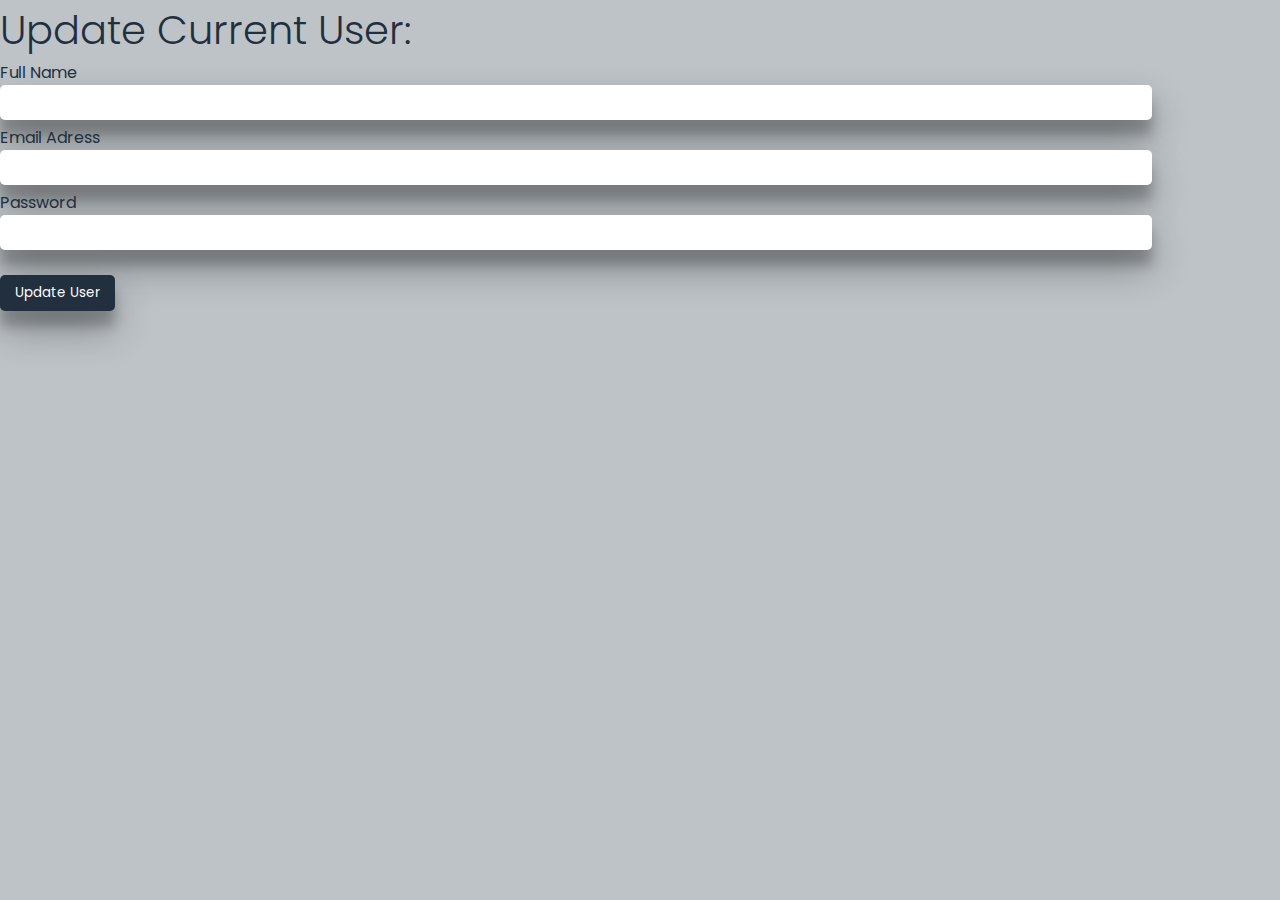
==== update.html @ 4e3ecdfe "add modal and set up add email verification" ====
<!DOCTYPE html>
<html lang="en">
<head>
    <meta charset="UTF-8">
    <meta name="viewport" content="width=device-width, initial-scale=1.0">
    <title>Document</title>
    <link rel="stylesheet" href="style.css">
</head>
<body>
     <div class="addNewUser" id="updateUser">
            <h2>Update Current User:</h2>
            <form action=""  id="updateUserForm" >
                <label for="updateUsername">Full Name</label><br>
                <input type="text" name="updateUsername" id="updateUsername">
            <span id="err1"></span>
                <br>
                 <label for="updateEmail">Email Adress</label><br>
                <input type="email" name="updateEmail" id="updateEmail">
                <span id="err2"></span><br>
                 <label for="updatePassword">Password</label><br>
                <input type="text" name="updatePassword" id="updatePassword"><span id="err3"></span><br>
               <button type="button" onclick="updateUser()">Update User</button>
            </form>
         </div>

         <script src="main.js"></script>
</body>
</html>
---- style.css ----
@import url("https://fonts.googleapis.com/css2?family=Poppins:ital,wght@0,100;0,200;0,300;0,400;0,500;0,600;0,700;0,800;1,100;1,200;1,300;1,400;1,500;1,600;1,700;1,800&display=swap");

*{ margin: 0%;
padding: 0;
box-sizing: border-box;
list-style: none;
font-family: "Poppins", sans-serif;}
body{
    background-color: #bdc3c7;
}

.userMangement{
    display: flex;
    /* align-items: center; */
    /* justify-content: space-between;   */
    flex-direction: column;
    background-color: #FFC312;
    /* margin: 60px 160px; */

    height:120vh ;
    /* border: 5px solid black; */
    /* border-radius: 20px; */
    position: relative;
}
.header{
    display: flex;
    justify-content: space-between;
    padding: 20px 30px;
    background-color: #222f3e;
    color: white;

}
.content{
    display:  flex;
    justify-content: space-between;
    width: 100%;
}
.left{ position: relative;
    display: flex;
    flex-direction: column;
    width: 40%;
    padding: 20px 20px;
  height:105vh ;
  align-items: center;
  background-color:#FFC312;
box-shadow: rgba(0, 0, 0, 0.3) 0px 19px 38px, rgba(0, 0, 0, 0.22) 0px 15px 12px;
overflow-x: hidden;
transition: 0.5s;
  /* justify-content: center; */
}
.left button{
    width: 80%;
    height: 40px;
    margin: 10px 0px;
    background-color: #222f3e;
        color: white;
        font-weight: 500;
        font-size: 1rem;
        outline: none;
        border: none;
        border-radius: 5px;
    box-shadow: rgba(0, 0, 0, 0.3) 0px 19px 38px, rgba(0, 0, 0, 0.22) 0px 15px 12px;
    transition: 0.3s;
}.menu{
    color: #FFC312;
    font-size: 22px;
    margin-left: 50px;
    border-bottom: #FFC312 1px solid;
}
.menu:hover{
    color: white;
    cursor: pointer;
}
.leftSpan{
    color: #222f3e; 
width:fit-content;
/* background: #000; */
align-self: flex-end;

}
.leftSpan i{
    font-weight:bolder;
    font-size: 20px;
}
.leftSpan i:hover{
    color: red
}
.menu .bi{
    margin-right: 2px;
     font-weight:bolder;
    font-size: 20px;
}
#userLoginBtn{
  position: absolute;
  bottom:120px;

   
}

hr{
width: 80%;
margin-top: 10px;

}
#login{
    margin-top: 50px;
}
.right{
 display: flex;
 width: 100%;
 height: 100%;
 /* justify-content: center; */
 padding: 20px 70px;
 padding-right: 100px;
background-color: #bdc3c7;

}

.usersList, .addNewUser,.deleteExtUser,.userLogin{
    width: 100%;
    color: #222f3e;
}
.usersList h2{
font-size: 2.5rem;
font-weight: 300;

}
.formBtn{
    padding: 2px;
    border: none;
    outline: none;
    display: inline-block; 
    margin-left: 5px;
   background-color: transparent;
   color: blueviolet;
}
.formbtn2{
    color: red;
}

.formBtn:hover{
    border-bottom: blueviolet 1px solid;
  line-height: 10px;
  color: blue;
  transition-delay: .2s;
}
.formbtn2:hover {
    border-bottom: darkred 1px solid;
    line-height: 20px;
    color: darkred;
transition-delay: .3s;
}
.userList{
    width: 100%;
    /* background-color: #ffff; */
    padding: 20px 5px;
    margin-top: 20px;
    /* box-shadow: rgba(0, 0, 0, 0.3) 0px 19px 38px, rgba(0, 0, 0, 0.22) 0px 15px 12px; */
    text-align:left ;
}


.bi{
    margin-right: 10px;
    font-weight: 500;
        font-size: 1rem;
}
.addNewUser form input,
.deleteExtUser form input,
.userLogin form input{
    
    width: 90%;
    height: 35px;
    border: none;
    outline-offset: 3px ;
    outline-color: #e8c14b;
    border-radius: 5px;
    margin-bottom: 5px;
    box-shadow: rgba(0, 0, 0, 0.3) 0px 19px 38px, rgba(0, 0, 0, 0.22) 0px 15px 12px;
}
.addNewUser from label,
.deleteExtUser form label,
.userLogin form label{
    margin-bottom: 2px;
    color: #222f3e; 
}
.addNewUser h2,
.deleteExtUser h2,
.userLogin h2{
font-size: 2.5rem;
    font-weight: 300;
    color: #222f3e;
}
.addNewUser button,
.deleteExtUser button,
.userLogin button{
    padding: 8px 15px;
    margin-top: 20px;
    background-color: #222f3e;
    color: #ffff;
    border-radius: 5px;
    outline: none;
    border: none;
    box-shadow: rgba(0, 0, 0, 0.3) 0px 19px 38px, rgba(0, 0, 0, 0.22) 0px 15px 12px;
}
.logout{
    display: inline-block;
    position: absolute;
    width:70px;
    /* padding: 5px 0px; */
    right: 0;
    /* height: 20px; */
    margin:33px 25px;
    background-color: transparent;
    color: #bdc3c7;
    border: none;
    border-bottom: #FFC312 1px solid ;
}
.logout:hover{
    

    border-bottom:  1px solid blue;
}

.bi-box-arrow-in-left{
margin-right: 2px;
}
#err1,#err2,#err3{
    display: inline-block;
}
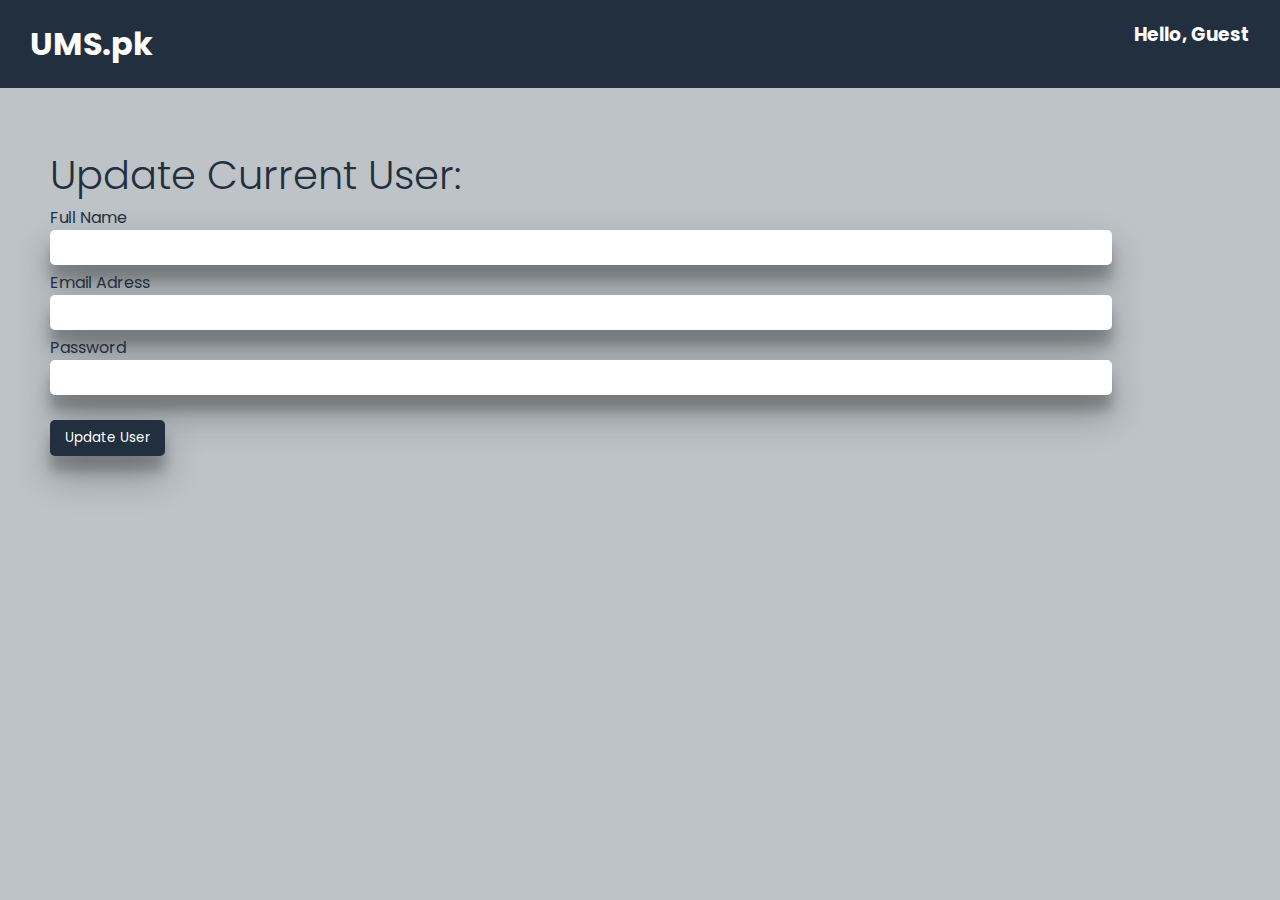
==== commit 91200ada: "changing in update functionality" ====
--- a/update.html
+++ b/update.html
@@ -5,9 +5,19 @@
     <meta name="viewport" content="width=device-width, initial-scale=1.0">
     <title>Document</title>
     <link rel="stylesheet" href="style.css">
+    <style>
+      #iframe{
+width:100vw;
+height:88px;
+
+border: none;
+      }
+
+    </style>
 </head>
 <body>
-     <div class="addNewUser" id="updateUser">
+  <iframe  id="iframe" src="header.html"  scrolling="no"  title="Iframe Example"></iframe>
+     <div class="addNewUser updateUser" id="updateUser">
             <h2>Update Current User:</h2>
             <form action=""  id="updateUserForm" >
                 <label for="updateUsername">Full Name</label><br>
@@ -23,6 +33,71 @@
             </form>
          </div>
 
-         <script src="main.js"></script>
-</body>
+         
+      
+     
+        </body>
+          <script>
+            let userData
+             (() => {
+   userData = JSON.parse(localStorage.getItem("userData")) || [];
+  console.log("userData",userData);
+
+})();
+//   let userToLog = userData.map((x,y) =>{
+// document.getElementById("updateUsername").value=`${x.name}`
+//  document.getElementById("updateEmail").value=`${x.emails}`
+//  document.getElementById("updatePassword").value=`${x.passwords}`
+
+//   } );
+
+// console.log("userdataId",String(userToLog));
+//  const userToLogin = userData.includes(userToLog)
+//  console.log("new",userToLogin);
+//  document.getElementById("updateUsername").value=`${userToLog}`
+//  document.getElementById("updateEmail").value=`${userToLog}`
+//  document.getElementById("updateUsername").value=`${userToLog}`
+             const urlParams = new URLSearchParams(window.location.search);
+  const parentId = urlParams.get("id");
+  console.log("parentId",parentId);
+
+  const userToupdatein = userData.find(user => user.id === parentId);
+  console.log("userToupdatein");
+
+  for (let index = 0; index < userData.length; index++) {
+    const element = userData[index];
+    console.log("element",element.id);
+    if(element.id===parentId){
+      console.log(element.name,element.emails,element.passwords);
+      document.getElementById("updateUsername").value=`${element.name}`;
+ document.getElementById("updateEmail").value=`${element.emails}`;
+ document.getElementById("updatePassword").value=`${element.passwords}`;
+    }
+  }
+  
+  
+const updateUser = () => {
+  
+    
+    const indexToUpdate = userData.findIndex(
+      (user) => user.id === parentId
+    );
+
+    if (indexToUpdate !== -1) {
+        userData[indexToUpdate].name = document.getElementById("updateUsername").value;
+        userData[indexToUpdate].emails = document.getElementById("updateEmail").value;
+        userData[indexToUpdate].passwords = document.getElementById("updatePassword").value;
+        localStorage.setItem("userData", JSON.stringify(userData));
+        alert("User updated successfully");
+        displayEmail(); // Update the displayed user list
+        // resetUpdateForm(); // Reset the form after updating
+    } else {
+        alert("User not found");
+    }
+}
+
+//    const userToupdate = userData.includes(parentId)
+//    console.log("userToupdate",userToupdate);
+  
+        </script>
 </html>--- a/style.css
+++ b/style.css
@@ -165,9 +165,16 @@
     font-weight: 500;
         font-size: 1rem;
 }
+.updateUser{
+    padding:50px;
+}.updateUser form input{
+    padding-left: 10px;
+}
+
 .addNewUser form input,
 .deleteExtUser form input,
-.userLogin form input{
+.userLogin form input
+{
     
     width: 90%;
     height: 35px;
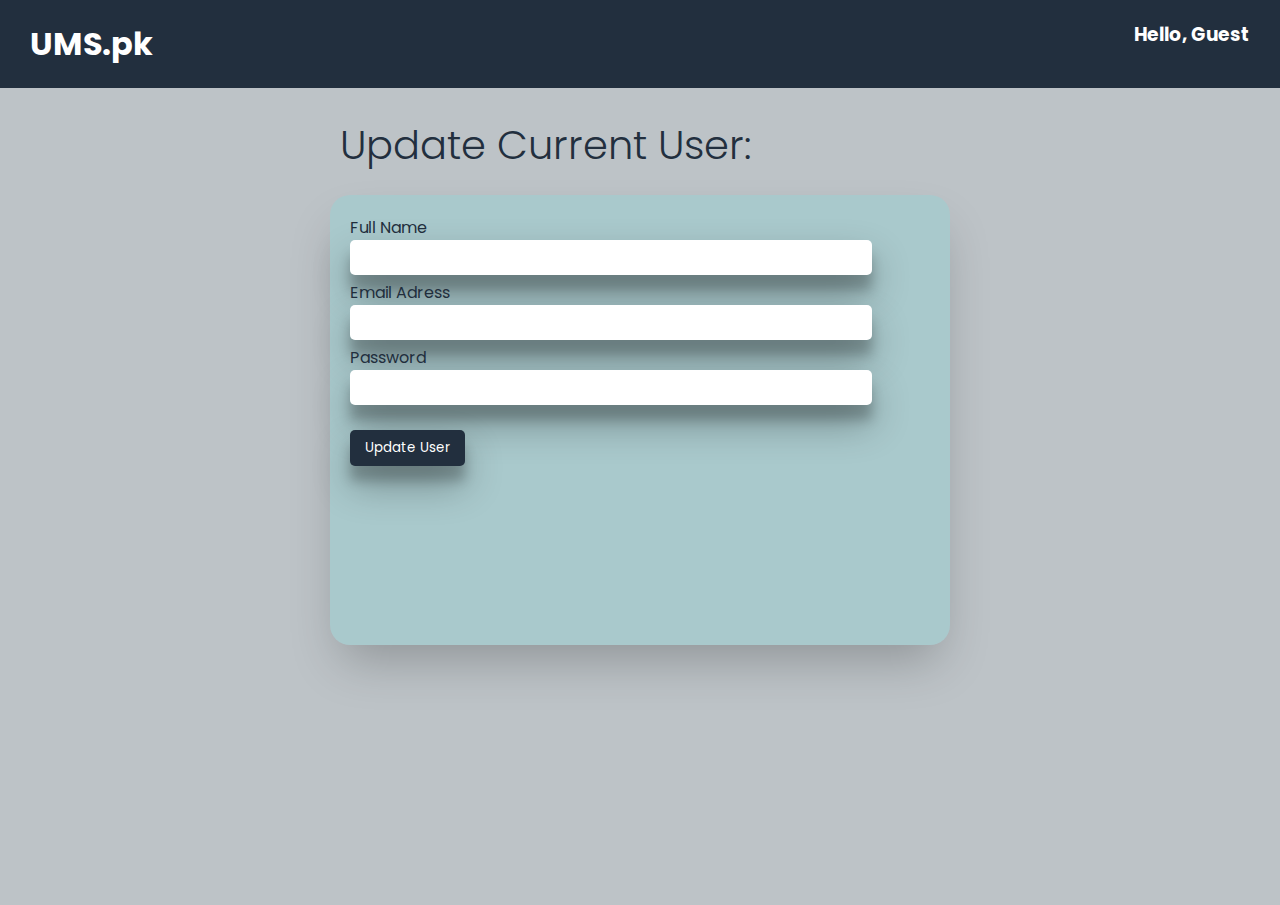
==== commit a945db79: "add animation and customize update.html" ====
--- a/update.html
+++ b/update.html
@@ -44,19 +44,7 @@
   console.log("userData",userData);
 
 })();
-//   let userToLog = userData.map((x,y) =>{
-// document.getElementById("updateUsername").value=`${x.name}`
-//  document.getElementById("updateEmail").value=`${x.emails}`
-//  document.getElementById("updatePassword").value=`${x.passwords}`
 
-//   } );
-
-// console.log("userdataId",String(userToLog));
-//  const userToLogin = userData.includes(userToLog)
-//  console.log("new",userToLogin);
-//  document.getElementById("updateUsername").value=`${userToLog}`
-//  document.getElementById("updateEmail").value=`${userToLog}`
-//  document.getElementById("updateUsername").value=`${userToLog}`
              const urlParams = new URLSearchParams(window.location.search);
   const parentId = urlParams.get("id");
   console.log("parentId",parentId);
@@ -74,7 +62,7 @@
  document.getElementById("updatePassword").value=`${element.passwords}`;
     }
   }
-  
+ 
   
 const updateUser = () => {
   
@@ -89,15 +77,12 @@
         userData[indexToUpdate].passwords = document.getElementById("updatePassword").value;
         localStorage.setItem("userData", JSON.stringify(userData));
         alert("User updated successfully");
-        displayEmail(); // Update the displayed user list
-        // resetUpdateForm(); // Reset the form after updating
-    } else {
-        alert("User not found");
+       window.location="index.html"
     }
+  
 }
 
-//    const userToupdate = userData.includes(parentId)
-//    console.log("userToupdate",userToupdate);
+
   
         </script>
 </html>--- a/style.css
+++ b/style.css
@@ -45,7 +45,7 @@
   background-color:#FFC312;
 box-shadow: rgba(0, 0, 0, 0.3) 0px 19px 38px, rgba(0, 0, 0, 0.22) 0px 15px 12px;
 overflow-x: hidden;
-transition: 0.5s;
+transition: 0.9s ease-in-out;
   /* justify-content: center; */
 }
 .left button{
@@ -61,6 +61,7 @@
         border-radius: 5px;
     box-shadow: rgba(0, 0, 0, 0.3) 0px 19px 38px, rgba(0, 0, 0, 0.22) 0px 15px 12px;
     transition: 0.3s;
+    
 }.menu{
     color: #FFC312;
     font-size: 22px;
@@ -166,9 +167,45 @@
         font-size: 1rem;
 }
 .updateUser{
-    padding:50px;
-}.updateUser form input{
+
+  
+    display: flex;
+    flex-direction: column;
+    align-items: center;
+/* justify-content: center; */
+background-color: #bdc3c7;
+    width: 100%;
+    padding:20px;
+    height: 90vh;
+
+}.updateUser h2{
+    align-self: flex-start;
+   margin-left: 320px;
+   margin-bottom: 20px;
+}
+.updateUser form{
+   width: 50%;
+   height: 50vh;
+   background-color:rgba(0, 255, 255, .1);
+   padding: 20px;
+   border-radius: 20px;
+   /* border: #222f3e 2px solid;     */
+box-shadow: rgba(0, 0, 0, 0.25) 0px 25px 50px -12px;
+  
+   align-items: center;
+}
+.updateUser form input{
     padding-left: 10px;
+    
+    
+}
+.updateUser button:hover{
+    background-color: #e8c14b;
+    color: #222f3e;
+    transition:ease;
+    transition-delay: .3s;
+    transition-duration: .5s;
+    tran
 }
 
 .addNewUser form input,
